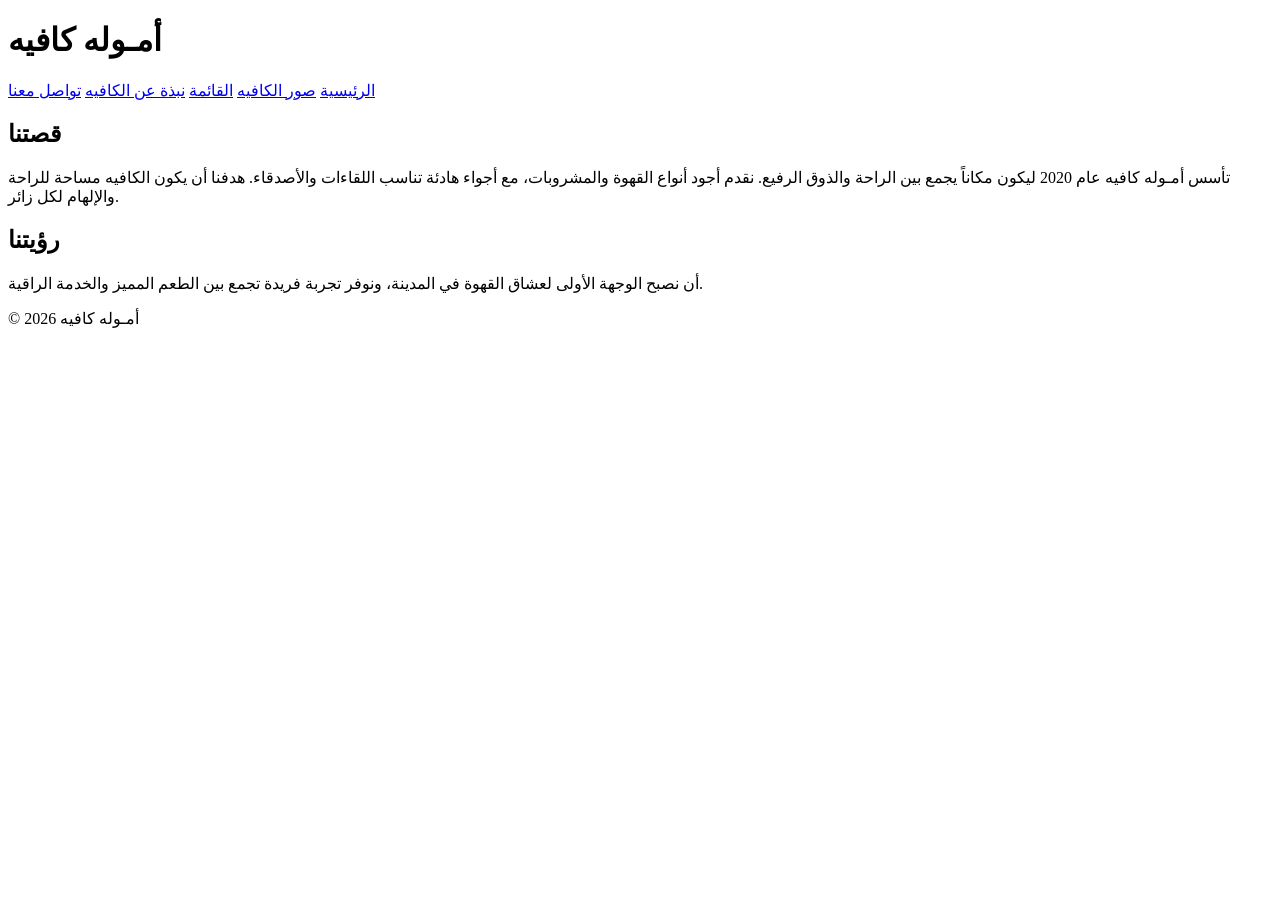
==== About.html @ 400c4ff3 "Add files via upload" ====
<!DOCTYPE html>
<html lang="ar">
<head>
  <meta charset="UTF-8">
  <title>نبذة عن الكافيه</title>
  <link rel="stylesheet" href="style.css">
</head>
<body>
  <header>
    <h1>أمـوله كافيه</h1>
    <nav>
      <a href="index.html">الرئيسية</a>
      <a href="cafe.html">صور الكافيه</a>
      <a href="menu.html">القائمة</a>
      <a href="About.html" class="active">  نبذة عن الكافيه</a>
     <a href="contact_us.html">تواصل معنا</a>
    </nav>
  </header>

  <main>
    <h2>قصتنا</h2>
    <p>
      تأسس أمـوله كافيه عام 2020 ليكون مكاناً يجمع بين الراحة والذوق الرفيع.  
      نقدم أجود أنواع القهوة والمشروبات، مع أجواء هادئة تناسب اللقاءات والأصدقاء.  
      هدفنا أن يكون الكافيه مساحة للراحة والإلهام لكل زائر.
    </p>

    <h2>رؤيتنا</h2>
    <p>
      أن نصبح الوجهة الأولى لعشاق القهوة في المدينة،  
      ونوفر تجربة فريدة تجمع بين الطعم المميز والخدمة الراقية.
    </p>
  </main>

  <footer>
    <p>© 2026 أمـوله كافيه</p>
  </footer>
</body>
</html>
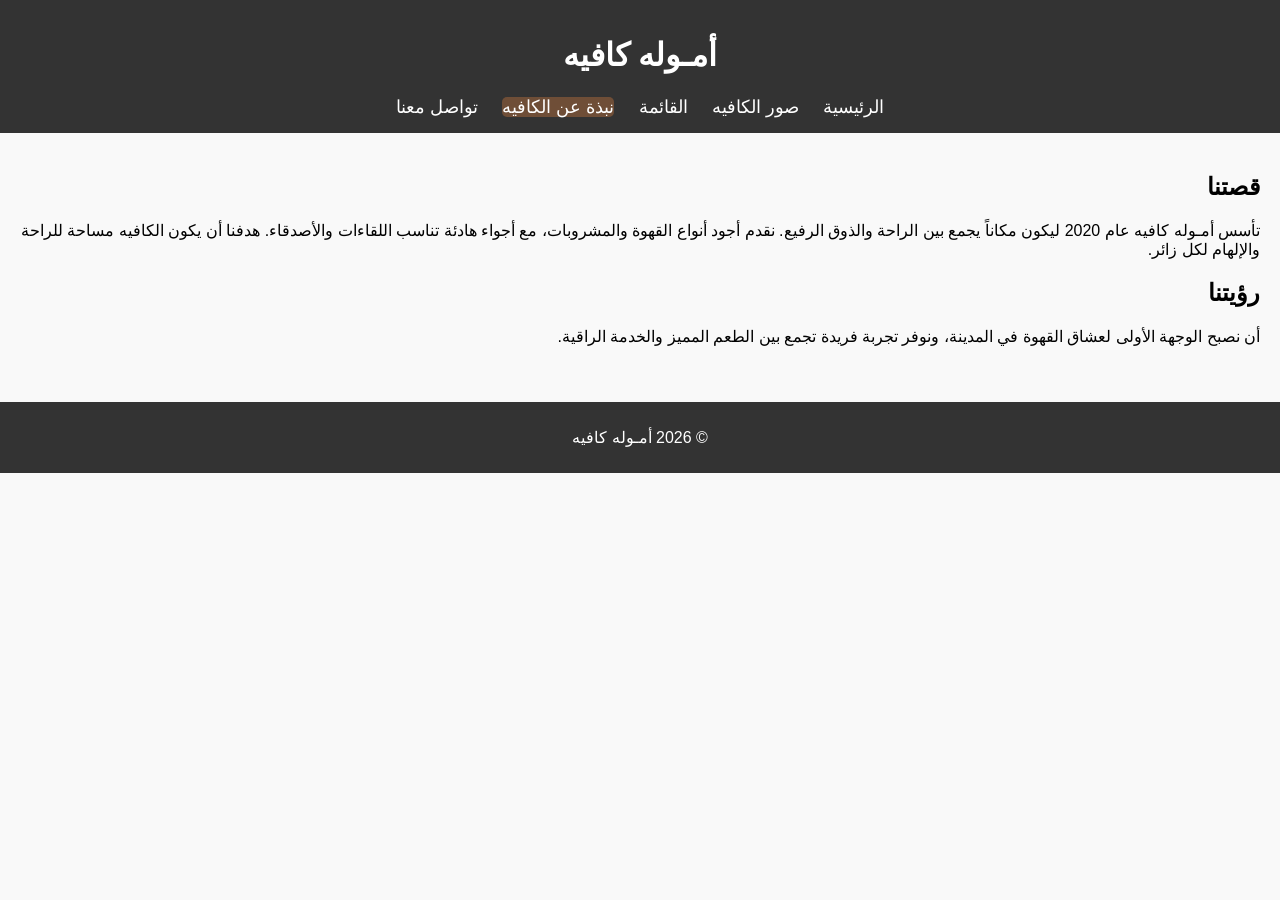
==== commit bbf44cb2: "Update About.html" ====
--- a/About.html
+++ b/About.html
@@ -3,7 +3,7 @@
 <head>
   <meta charset="UTF-8">
   <title>نبذة عن الكافيه</title>
-  <link rel="stylesheet" href="style.css">
+  <link rel="stylesheet" href="Style.css">
 </head>
 <body>
   <header>
@@ -36,4 +36,4 @@
     <p>© 2026 أمـوله كافيه</p>
   </footer>
 </body>
-</html>+</html>
--- a/Style.css
+++ b/Style.css
@@ -0,0 +1,138 @@
+body {
+  font-family: "Tahoma", sans-serif;
+  margin: 0;
+  padding: 0;
+  background: #f9f9f9;
+  direction: rtl;
+}
+
+header {
+  background: #333;
+  color: white;
+  padding: 15px;
+  text-align: center;
+}
+
+nav {
+  margin-top: 10px;
+}
+
+nav a {
+  color: white;
+  margin: 0 10px;
+  text-decoration: none;
+  font-size: 18px;
+}
+
+nav a.active {
+  background-color: #6f4e37;  /* coffee color */
+  color: white;
+  border-radius: 5px;
+}
+
+nav a:hover {
+  text-decoration: underline;
+}
+
+
+main {
+  padding: 20px;
+}
+
+footer {
+  background: #333;
+  color: white;
+  text-align: center;
+  padding: 10px;
+  margin-top: 20px;
+}
+
+.news-ticker {
+  width: 100%;
+  height: 45px;
+  background-color: #6f4e37;
+  color: white;
+  overflow: hidden;
+  display: flex;
+  align-items: center;
+  direction: rtl;
+}
+
+.ticker-content {
+  white-space: nowrap;
+  font-size: 18px;
+  font-weight: bold;
+  animation: tickerMove 10s linear infinite;
+}
+
+@keyframes tickerMove {
+  from {
+    transform: translateX(100%);
+  }
+  to {
+    transform: translateX(-100%);
+  }
+}.news-ticker:hover .ticker-content {
+  animation-play-state: paused;
+}
+
+/* صورة الكافيه */
+
+
+.image-container {
+  display: flex;
+  gap: 20px;              /* space between images */
+  justify-content: center;
+}
+
+.image-container img {
+  max-width: 45%;
+  height: auto;
+  border-radius: 10px;
+}
+
+nav ul {
+  list-style: none;
+  padding: 0;
+}
+
+nav ul li {
+  display: inline;
+  margin: 0 10px;
+}
+
+nav ul li a {
+  color: white;
+  text-decoration: none;
+}
+
+/* ====== تصميم متجاوب ====== */
+@media (max-width: 768px) {
+  nav a {
+    display: block;
+    margin: 10px 0;
+    font-size: 20px;
+  }
+
+  header h1 {
+    font-size: 24px;
+  }
+
+  main {
+    padding: 10px;
+  }
+}
+
+@media (max-width: 480px) {
+  nav a {
+    font-size: 18px;
+  }
+
+  header h1 {
+    font-size: 20px;
+  }
+
+  main p {
+    font-size: 16px;
+  }
+}
